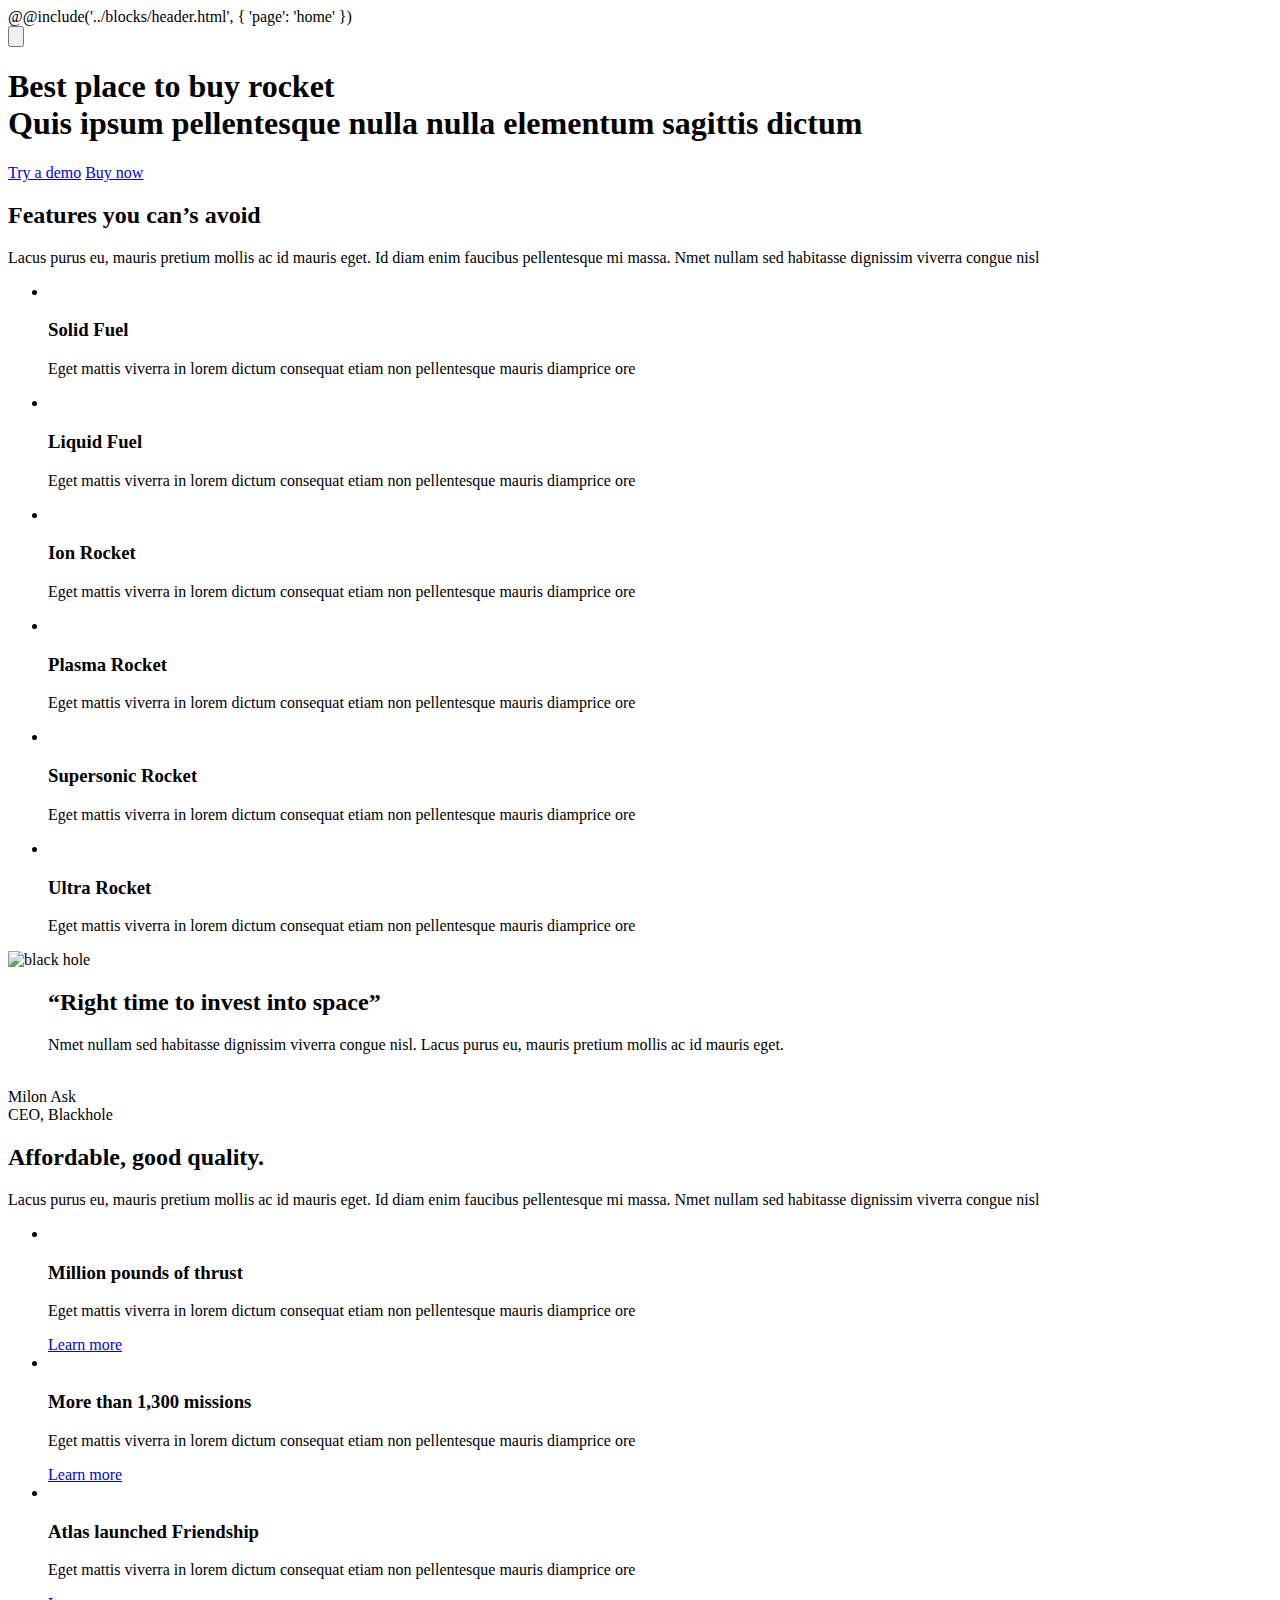
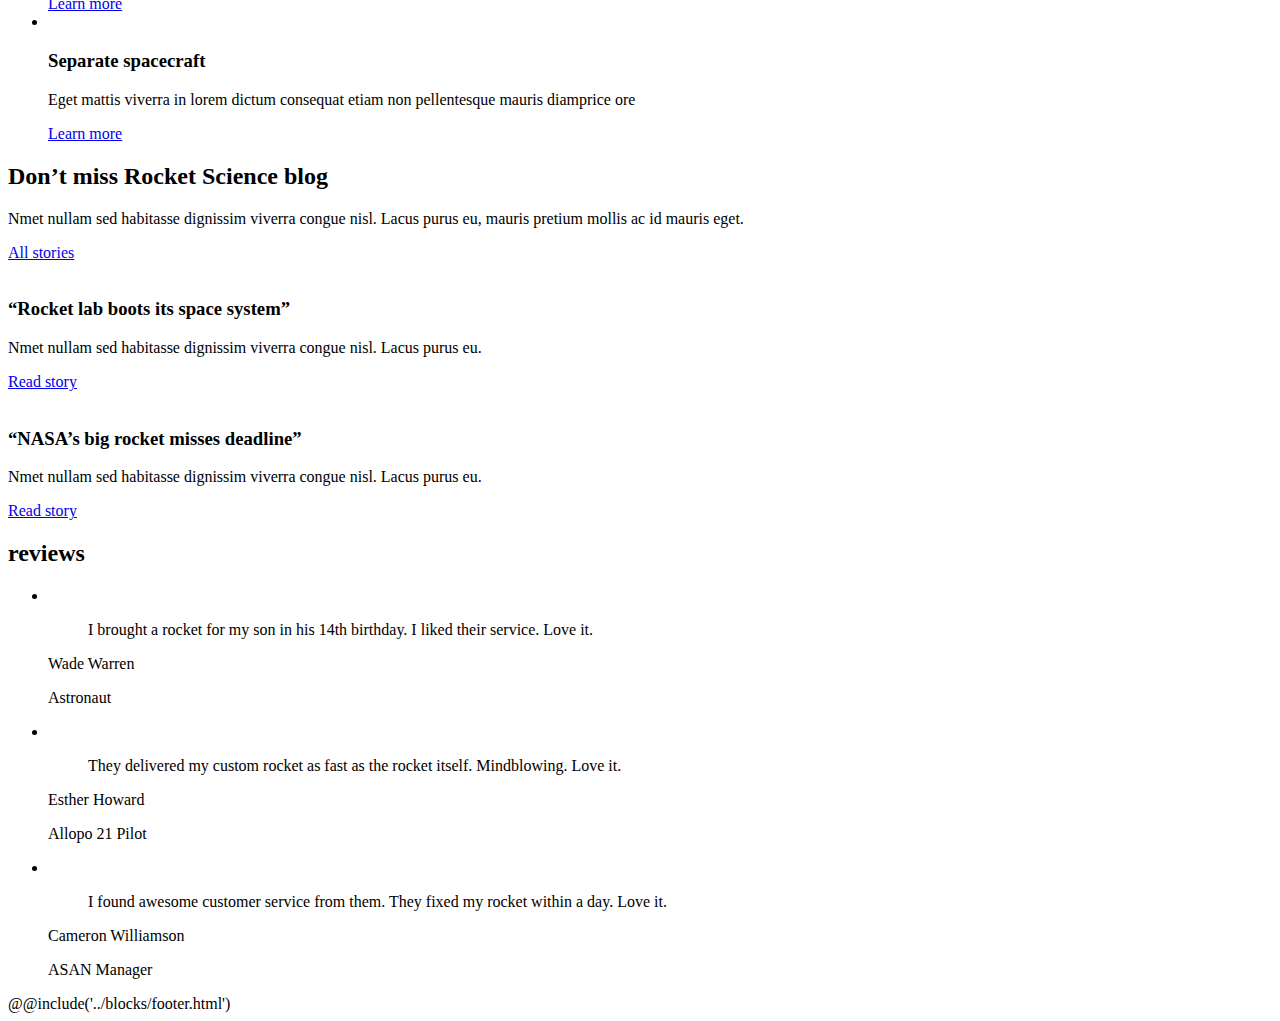
==== src/pages/index.html @ a54ea20a "initial commit" ====
<!DOCTYPE html>
<html lang="en">

<head>
  <meta charset="UTF-8">
  <meta name="viewport" content="width=device-width, initial-scale=1.0">
  <title>Document</title>
  <link rel="stylesheet" href="styles/main.css">
</head>

<body>
  @@include('../blocks/header.html', {
  'page': 'home'
  })
  <main>
    <section class="hero">
      <div class="hero__img" style="background-image: url('../assets/images/hero.jpg');"></div>
      <div class="container ">
        <button class="hero__player">
          <img src="./assets/vectors/triangle.svg" alt="">
        </button>
        <h1 class="title hero__title">
          Best place to buy rocket
          <div class="title__subtitle">
            Quis ipsum pellentesque nulla nulla elementum sagittis dictum
          </div>
        </h1>
        <div class="hero__actions">
          <a href="#" class="button hero__btn-demo">Try a demo</a>
          <a href="#" class="button button--outline hero__btn-buy">Buy now</a>
        </div>
      </div>
    </section>
    <section class="products">
      <div class="container">
        <h2 class="products__title section-title">
          Features you can’s avoid
        </h2>

        <p class="products__text section-text">
          Lacus purus eu, mauris pretium mollis ac id mauris eget. Id diam enim faucibus pellentesque mi massa. Nmet
          nullam sed habitasse dignissim viverra congue nisl
        </p>

        <ul class="products__list">

          <li class="products__product">
            <img src="./assets/vectors/products-1.svg" alt="" class="products__product-img">
            <h3 class=" product__title">Solid Fuel</h3>
            <p class="product__text">
              Eget mattis viverra in lorem dictum
              consequat etiam non pellentesque
              mauris diamprice ore
            </p>
          </li>

          <li class="products__product">
            <img src="./assets/vectors/products-2.svg" alt="" class="products__product-img">
            <h3 class="product__title">Liquid Fuel</h3>
            <p class="product__text">
              Eget mattis viverra in lorem dictum
              consequat etiam non pellentesque
              mauris diamprice ore
            </p>
          </li>

          <li class="products__product">
            <img src="./assets/vectors/products-3.svg" alt="" class="product__product-img">
            <h3 class="product__title">Ion Rocket</h3>
            <p class="product__text">
              Eget mattis viverra in lorem dictum
              consequat etiam non pellentesque
              mauris diamprice ore
            </p>
          </li>

          <li class="products__product">
            <img src="./assets/vectors/products-4.svg" alt="" class="product__product-img">
            <h3 class="product__title">Plasma Rocket</h3>
            <p class="product__text">
              Eget mattis viverra in lorem dictum
              consequat etiam non pellentesque
              mauris diamprice ore
            </p>
          </li>

          <li class="products__product">
            <img src="./assets/vectors/products-5.svg" alt="" class="product__product-img">
            <h3 class="product__title">Supersonic Rocket</h3>
            <p class="product__text">
              Eget mattis viverra in lorem dictum
              consequat etiam non pellentesque
              mauris diamprice ore
            </p>
          </li>

          <li class="products__product">
            <img src="./assets/vectors/products-6.svg" alt="" class="product__product-img">
            <h3 class="product__title">Ultra Rocket</h3>
            <p class="product__text">
              Eget mattis viverra in lorem dictum
              consequat etiam non pellentesque
              mauris diamprice ore
            </p>
          </li>

        </ul>
      </div>
    </section>
    <section class="interview">
      <div class="container interview__container">
        <div class="interview__img-wrapper">
          <img src="./assets/images/interview.jpg" alt="black hole" class="interview__img">
        </div>

        <div class="interview__content">
          <blockquote>
            <h2 class="interview__title">
              “Right time to invest into space”
            </h2>
            <p class="interview__text">Nmet nullam sed habitasse dignissim viverra congue nisl. Lacus purus eu, mauris
              pretium mollis ac id mauris eget.</p>
          </blockquote>
          <div class="interview__author">
            <img src="./assets/images/interview-avatar.jpg" alt="" class="interview__author-avatar">
            <div class="interview__author-info">
              Milon Ask
              <br>
              CEO, Blackhole
            </div>
          </div>
        </div>
      </div>

    </section>
    <section class="features">
      <div class="container">
        <h2 class="section-title">
          Affordable, good quality.
        </h2>
        <p class="section-text features__text">
          Lacus purus eu, mauris pretium mollis ac id mauris eget. Id diam enim faucibus pellentesque mi massa. Nmet
          nullam sed habitasse dignissim viverra congue nisl
        </p>

        <ul class="features__list">
          <li class="features__list-el">
            <img src="./assets/images/features-1.jpg" alt="" class="features__list-img">
            <div class="features__list-content">
              <h3 class="features__list-title">
                Million pounds of thrust
              </h3>
              <p class="features__list-text">
                Eget mattis viverra in lorem dictum consequat etiam non pellentesque mauris diamprice ore
              </p>
              <a href="#" class="features__list-link">
                Learn more
              </a>
            </div>
          </li>
          <li class="features__list-el">
            <img src="./assets/images/features-2.jpg" alt="" class="features__list-img">
            <div class="features__list-content">
              <h3 class="features__list-title">
                More than 1,300 missions
              </h3>
              <p class="features__list-text">
                Eget mattis viverra in lorem dictum consequat etiam non pellentesque mauris diamprice ore
              </p>
              <a href="#" class="features__list-link">
                Learn more
              </a>
            </div>
          </li>
          <li class="features__list-el">
            <img src="./assets/images/features-3.jpg" alt="" class="features__list-img">
            <div class="features__list-content">
              <h3 class="features__list-title">
                Atlas launched Friendship
              </h3>
              <p class="features__list-text">
                Eget mattis viverra in lorem dictum consequat etiam non pellentesque mauris diamprice ore
              </p>
              <a href="#" class="features__list-link">
                Learn more
              </a>
            </div>
          </li>
          <li class="features__list-el">
            <img src="./assets/images/features-4.jpg" alt="" class="features__list-img">
            <div class="features__list-content">
              <h3 class="features__list-title">
                Separate spacecraft
              </h3>
              <p class="features__list-text">
                Eget mattis viverra in lorem dictum consequat etiam non pellentesque mauris diamprice ore
              </p>
              <a href="#" class="features__list-link">
                Learn more
              </a>
            </div>
          </li>
        </ul>
      </div>
    </section>

    <section class="blog">
      <div class="container blog__container">
        <div class="blog__legend">
          <h2 class="section-title blog__title">
            Don’t miss Rocket Science blog
          </h2>
          <p class="section-text blog__text">
            Nmet nullam sed habitasse dignissim viverra congue nisl. Lacus purus eu, mauris pretium mollis ac id mauris
            eget.
          </p>
          <a href="#" class="button blog__btn">
            All stories
          </a>
        </div>
        <div class="blog__cards">
          <div class="blog__cards-card blog__cards-card--active">
            <img src="./assets/images/blog-1.jpg" alt="" class="blog__card-img">
            <div class="blog__cards-content">
              <h3 class="blog__cards-title">
                “Rocket lab boots its space system”
              </h3>
              <p class="blog__cards-text">
                Nmet nullam sed habitasse dignissim viverra congue nisl. Lacus purus eu.
              </p>
              <a href="#" class="blog__cards-link">
                Read story
              </a>
            </div>
          </div>
          <div class="blog__cards-card">
            <img src="./assets/images/blog-2.jpg" alt="" class="blog__card-img">
            <div class="blog__cards-content">
              <h3 class="blog__cards-title">
                “NASA’s big rocket misses deadline”
              </h3>
              <p class="blog__cards-text">
                Nmet nullam sed habitasse dignissim viverra congue nisl. Lacus purus eu.
              </p>
              <a href="#" class="blog__cards-link">
                Read story
              </a>
            </div>
          </div>
        </div>
      </div>
    </section>

    <section class="reviews">
      <div class="container">
        <h2 class="hidden">reviews</h2>
        <ul class="reviews__list">
          <li class="reviews__list-el">
            <img src="./assets/images/reviews-1.jpg" alt="" class="reviews__list-img">
            <blockquote>
              <p class="reviews__list-text">I brought a rocket for my son in his 14th birthday. I liked their service.
                Love it.</p>
            </blockquote>
            <p class="reviews__list-author">
              Wade Warren
            </p>
            <p class="reviews__list-post">
              Astronaut
            </p>
          </li>
          <li class="reviews__list-el">
            <img src="./assets/images/reviews-2.jpg" alt="" class="reviews__list-img">
            <blockquote>
              <p class="reviews__list-text">They delivered my custom rocket as fast as the rocket itself. Mindblowing.
                Love it.</p>
            </blockquote>
            <p class="reviews__list-author">
              Esther Howard
            </p>
            <p class="reviews__list-post">
              Allopo 21 Pilot
            </p>
          </li>
          <li class="reviews__list-el">
            <img src="./assets/images/reviews-3.jpg" alt="" class="reviews__list-img">
            <blockquote>
              <p class="reviews__list-text">I found awesome customer service from them. They fixed my rocket within a
                day.
                Love it.</p>
            </blockquote>
            <p class="reviews__list-author">
              Cameron Williamson
            </p>
            <p class="reviews__list-post">
              ASAN Manager
            </p>
          </li>
        </ul>
      </div>
    </section>
  </main>

  @@include('../blocks/footer.html')

  <script src="main.js"></script>
</body>

</html>
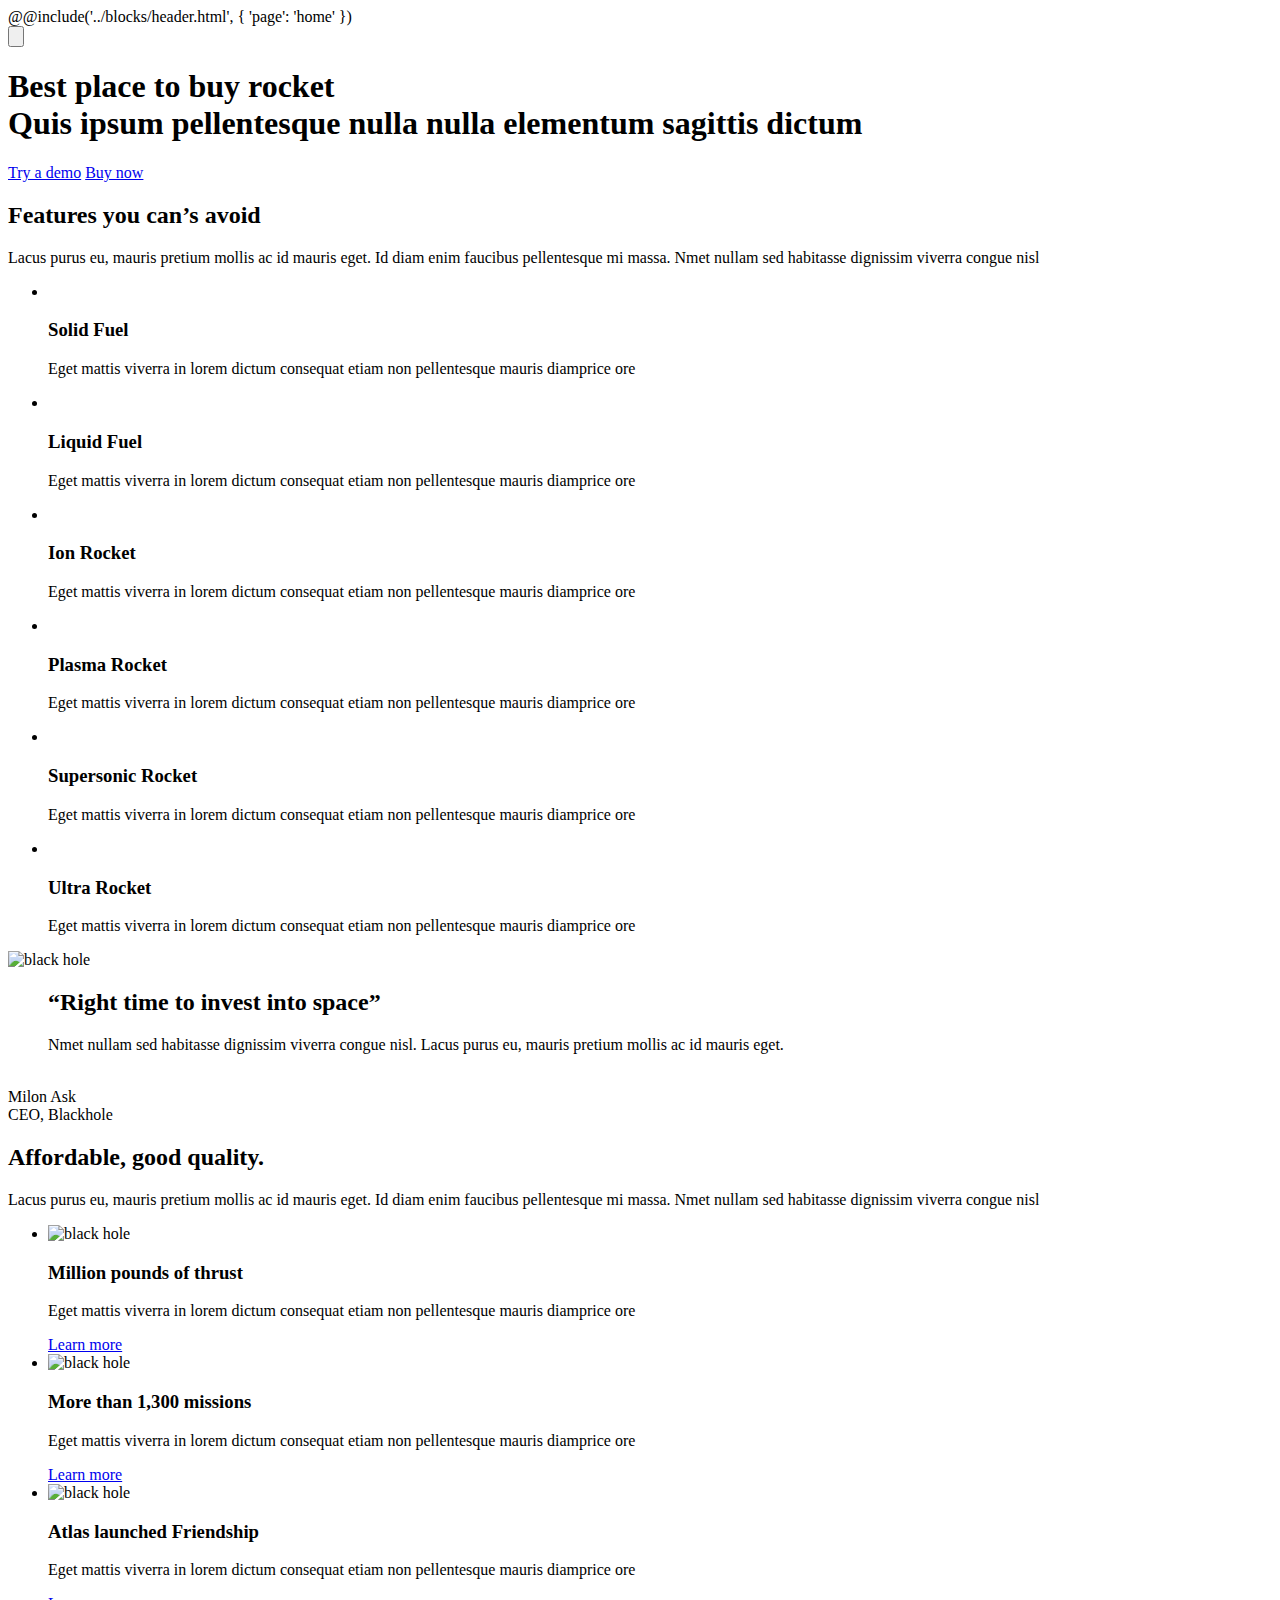
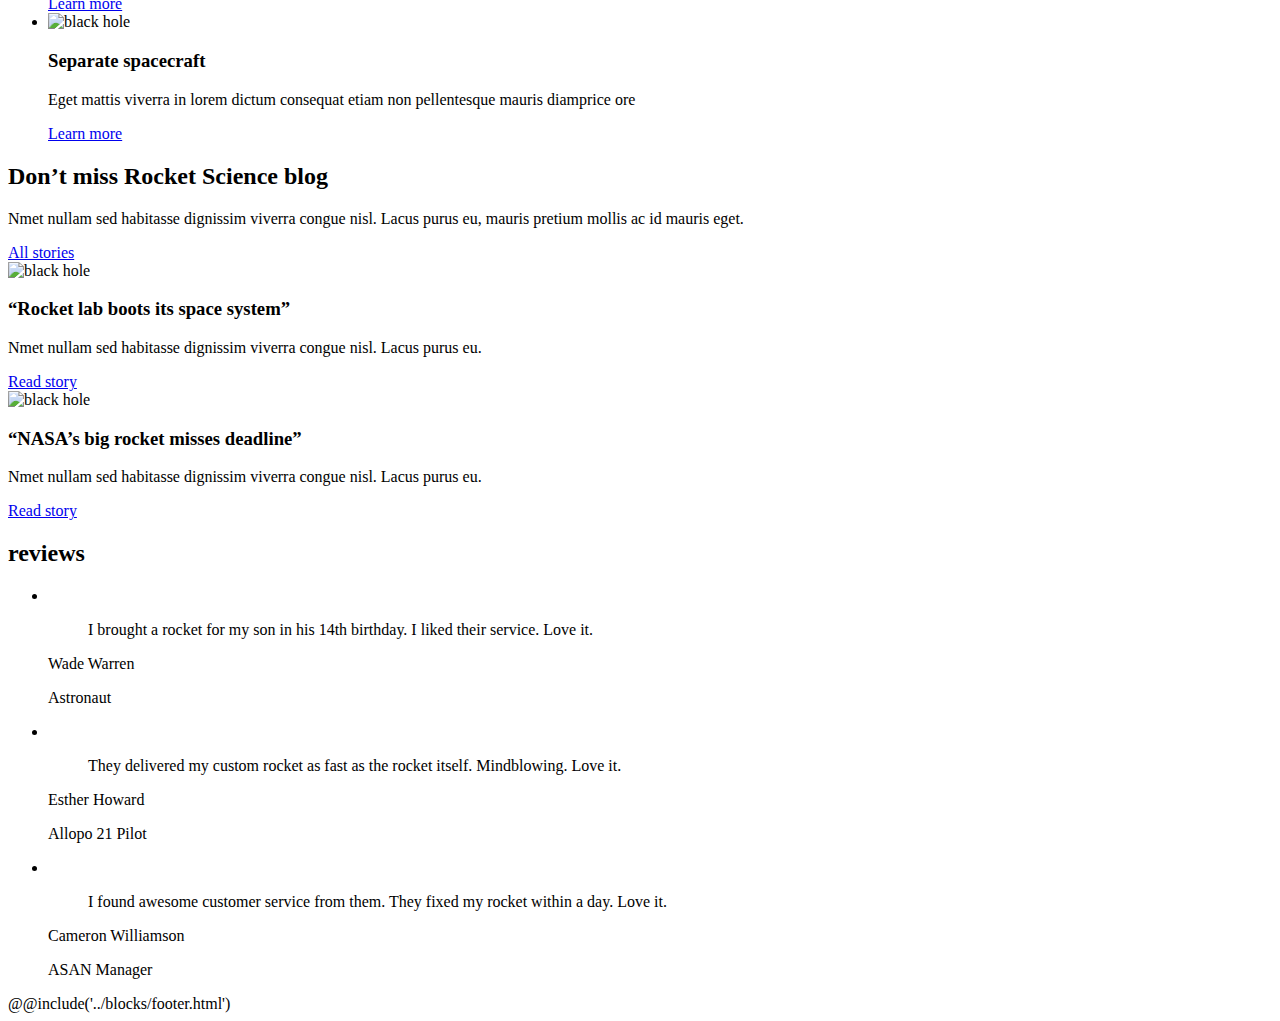
==== commit d8f271f6: "optimized images" ====
--- a/src/pages/index.html
+++ b/src/pages/index.html
@@ -14,7 +14,21 @@
   })
   <main>
     <section class="hero">
-      <div class="hero__img" style="background-image: url('../assets/images/hero.jpg');"></div>
+      <div class="hero__img" style="
+      background-image: image-set(
+        url('assets/images/hero/hero.avif') type('image/avif') 1x,
+        url('assets/images/hero/hero@2x.avif') type('image/avif') 2x,
+        url('assets/images/hero/hero@3x.avif') type('image/avif') 3x,
+    
+        url('assets/images/hero/hero.jpg') type('image/jpeg') 1x,
+        url('assets/images/hero/hero@2x.jpg') type('image/jpeg') 2x,
+        url('assets/images/hero/hero@3x.jpg') type('image/jpeg') 3x,
+    
+        url('assets/images/hero/hero.webp') type('image/webp') 1x,
+        url('assets/images/hero/hero@2x.webp') type('image/webp') 2x,
+        url('assets/images/hero/hero@3x.webp') type('image/webp') 3x
+      );
+    "></div>
       <div class="container ">
         <button class="hero__player">
           <img src="./assets/vectors/triangle.svg" alt="">
@@ -110,7 +124,23 @@
     <section class="interview">
       <div class="container interview__container">
         <div class="interview__img-wrapper">
-          <img src="./assets/images/interview.jpg" alt="black hole" class="interview__img">
+          <picture>
+            <source srcset="
+            ./assets/images/interview/interview.avif,
+            ./assets/images/interview/interview@2x.avif 2x,
+            ./assets/images/interview/interview@3x.avif 3x,
+            ">
+            <source srcset="
+            ./assets/images/interview/interview.webp,
+            ./assets/images/interview/interview@2x.webp 2x,
+            ./assets/images/interview/interview@3x.webp 3x,
+            ">
+            <img srcset="
+            ./assets/images/interview/interview.jpg,
+            ./assets/images/interview/interview@2x.jpg 2x,
+            ./assets/images/interview/interview@3x.jpg 3x,
+            " alt="black hole" class="interview__img">
+          </picture>
         </div>
 
         <div class="interview__content">
@@ -122,7 +152,13 @@
               pretium mollis ac id mauris eget.</p>
           </blockquote>
           <div class="interview__author">
-            <img src="./assets/images/interview-avatar.jpg" alt="" class="interview__author-avatar">
+            <picture>
+              <img srcset="
+              ./assets/miniatures/interview/interview-avatar.jpg 1x,
+              ./assets/miniatures/interview/interview-avatar@2x.jpg 2x,
+              ./assets/miniatures/interview/interview-avatar@3x.jpg 3x,
+              " alt="" class="interview__author-avatar">
+            </picture>
             <div class="interview__author-info">
               Milon Ask
               <br>
@@ -145,7 +181,23 @@
 
         <ul class="features__list">
           <li class="features__list-el">
-            <img src="./assets/images/features-1.jpg" alt="" class="features__list-img">
+            <picture>
+              <source srcset="
+              ./assets/images/features/features-1.avif,
+              ./assets/images/features/features-1@2x.avif 2x,
+              ./assets/images/features/features-1@3x.avif 3x,
+              ">
+              <source srcset="
+              ./assets/images/features/features-1.webp,
+              ./assets/images/features/features-1@2x.webp 2x,
+              ./assets/images/features/features-1@3x.webp 3x,
+              ">
+              <img srcset="
+              ./assets/images/features/features-1.jpg,
+              ./assets/images/features/features-1@2x.jpg 2x,
+              ./assets/images/features/features-1@3x.jpg 3x,
+              " alt="black hole" class="features__list-img">
+            </picture>
             <div class="features__list-content">
               <h3 class="features__list-title">
                 Million pounds of thrust
@@ -159,7 +211,23 @@
             </div>
           </li>
           <li class="features__list-el">
-            <img src="./assets/images/features-2.jpg" alt="" class="features__list-img">
+            <picture>
+              <source srcset="
+              ./assets/images/features/features-2.avif,
+              ./assets/images/features/features-2@2x.avif 2x,
+              ./assets/images/features/features-2@3x.avif 3x,
+              ">
+              <source srcset="
+              ./assets/images/features/features-2.webp,
+              ./assets/images/features/features-2@2x.webp 2x,
+              ./assets/images/features/features-2@3x.webp 3x,
+              ">
+              <img srcset="
+              ./assets/images/features/features-2.jpg,
+              ./assets/images/features/features-2@2x.jpg 2x,
+              ./assets/images/features/features-2@3x.jpg 3x,
+              " alt="black hole" class="features__list-img">
+            </picture>
             <div class="features__list-content">
               <h3 class="features__list-title">
                 More than 1,300 missions
@@ -173,7 +241,23 @@
             </div>
           </li>
           <li class="features__list-el">
-            <img src="./assets/images/features-3.jpg" alt="" class="features__list-img">
+            <picture>
+              <source srcset="
+              ./assets/images/features/features-3.avif,
+              ./assets/images/features/features-3@2x.avif 2x,
+              ./assets/images/features/features-3@3x.avif 3x,
+              ">
+              <source srcset="
+              ./assets/images/features/features-3.webp,
+              ./assets/images/features/features-3@2x.webp 2x,
+              ./assets/images/features/features-3@3x.webp 3x,
+              ">
+              <img srcset="
+              ./assets/images/features/features-3.jpg,
+              ./assets/images/features/features-3@2x.jpg 2x,
+              ./assets/images/features/features-3@3x.jpg 3x,
+              " alt="black hole" class="features__list-img">
+            </picture>
             <div class="features__list-content">
               <h3 class="features__list-title">
                 Atlas launched Friendship
@@ -187,7 +271,23 @@
             </div>
           </li>
           <li class="features__list-el">
-            <img src="./assets/images/features-4.jpg" alt="" class="features__list-img">
+            <picture>
+              <source srcset="
+              ./assets/images/features/features-4.avif,
+              ./assets/images/features/features-4@2x.avif 2x,
+              ./assets/images/features/features-4@3x.avif 3x,
+              ">
+              <source srcset="
+              ./assets/images/features/features-4.webp,
+              ./assets/images/features/features-4@2x.webp 2x,
+              ./assets/images/features/features-4@3x.webp 3x,
+              ">
+              <img srcset="
+              ./assets/images/features/features-4.jpg,
+              ./assets/images/features/features-4@2x.jpg 2x,
+              ./assets/images/features/features-4@3x.jpg 3x,
+              " alt="black hole" class="features__list-img">
+            </picture>
             <div class="features__list-content">
               <h3 class="features__list-title">
                 Separate spacecraft
@@ -220,7 +320,23 @@
         </div>
         <div class="blog__cards">
           <div class="blog__cards-card blog__cards-card--active">
-            <img src="./assets/images/blog-1.jpg" alt="" class="blog__card-img">
+            <picture>
+              <source srcset="
+              ./assets/images/blog/blog-1.avif,
+              ./assets/images/blog/blog-1@2x.avif 2x,
+              ./assets/images/blog/blog-1@3x.avif 3x,
+              ">
+              <source srcset="
+              ./assets/images/blog/blog-1.webp,
+              ./assets/images/blog/blog-1@2x.webp 2x,
+              ./assets/images/blog/blog-1@3x.webp 3x,
+              ">
+              <img srcset="
+              ./assets/images/blog/blog-1.jpg,
+              ./assets/images/blog/blog-1@2x.jpg 2x,
+              ./assets/images/blog/blog-1@3x.jpg 3x,
+              " alt="black hole" class="blog__card-img">
+            </picture>
             <div class="blog__cards-content">
               <h3 class="blog__cards-title">
                 “Rocket lab boots its space system”
@@ -234,7 +350,23 @@
             </div>
           </div>
           <div class="blog__cards-card">
-            <img src="./assets/images/blog-2.jpg" alt="" class="blog__card-img">
+            <picture>
+              <source srcset="
+              ./assets/images/blog/blog-2.avif,
+              ./assets/images/blog/blog-2@2x.avif 2x,
+              ./assets/images/blog/blog-2@3x.avif 3x,
+              ">
+              <source srcset="
+              ./assets/images/blog/blog-2.webp,
+              ./assets/images/blog/blog-2@2x.webp 2x,
+              ./assets/images/blog/blog-2@3x.webp 3x,
+              ">
+              <img srcset="
+              ./assets/images/blog/blog-2.jpg,
+              ./assets/images/blog/blog-2@2x.jpg 2x,
+              ./assets/images/blog/blog-2@3x.jpg 3x,
+              " alt="black hole" class="blog__card-img">
+            </picture>
             <div class="blog__cards-content">
               <h3 class="blog__cards-title">
                 “NASA’s big rocket misses deadline”
@@ -256,7 +388,13 @@
         <h2 class="hidden">reviews</h2>
         <ul class="reviews__list">
           <li class="reviews__list-el">
-            <img src="./assets/images/reviews-1.jpg" alt="" class="reviews__list-img">
+            <picture>
+              <img srcset="
+              ./assets/miniatures/reviews/reviews-1.jpg,
+              ./assets/miniatures/reviews/reviews-1@2x.jpg 2x,
+              ./assets/miniatures/reviews/reviews-1@3x.jpg 3x,
+              " alt="" class="reviews__list-img">
+            </picture>
             <blockquote>
               <p class="reviews__list-text">I brought a rocket for my son in his 14th birthday. I liked their service.
                 Love it.</p>
@@ -269,7 +407,13 @@
             </p>
           </li>
           <li class="reviews__list-el">
-            <img src="./assets/images/reviews-2.jpg" alt="" class="reviews__list-img">
+            <picture>
+              <img srcset="
+              ./assets/miniatures/reviews/reviews-2.jpg,
+              ./assets/miniatures/reviews/reviews-2@2x.jpg 2x,
+              ./assets/miniatures/reviews/reviews-2@3x.jpg 3x,
+              " alt="" class="reviews__list-img">
+            </picture>
             <blockquote>
               <p class="reviews__list-text">They delivered my custom rocket as fast as the rocket itself. Mindblowing.
                 Love it.</p>
@@ -282,7 +426,13 @@
             </p>
           </li>
           <li class="reviews__list-el">
-            <img src="./assets/images/reviews-3.jpg" alt="" class="reviews__list-img">
+            <picture>
+              <img srcset="
+              ./assets/miniatures/reviews/reviews-3.jpg,
+              ./assets/miniatures/reviews/reviews-3@2x.jpg 2x,
+              ./assets/miniatures/reviews/reviews-3@3x.jpg 3x,
+              " alt="" class="reviews__list-img">
+            </picture>
             <blockquote>
               <p class="reviews__list-text">I found awesome customer service from them. They fixed my rocket within a
                 day.
